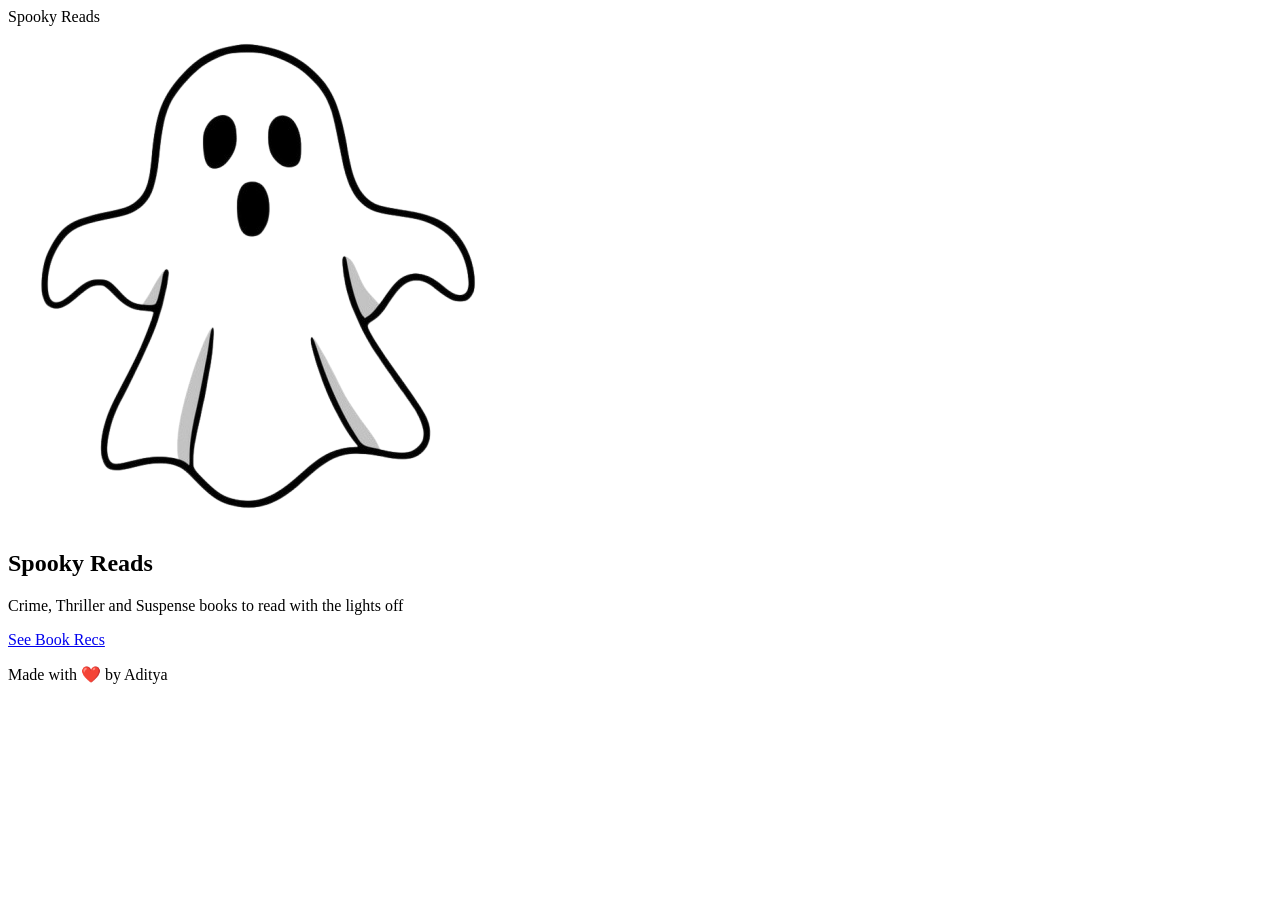
==== index.html @ c68295c8 "created home page" ====
<!DOCTYPE html>
<head>
    <title>Spooky Reads</title>
    <link rel="stylesheet" href="style.css">
</head>
<body>
    <nav class="navbar">
        <div class="logo">Spooky Reads</div>
    </nav>
    <section class="hero">
        <div class="hero-image">
            <img src="ghost.png">
        </div>
        <h1>Spooky Reads</h1>
        <p>Crime, Thriller and Suspense books to read with the lights off</p>
        <a href="books.html" class="main-button">See Book Recs</a>
    </section>
    <footer>
        <p>Made with ❤️ by Aditya</p>
    </footer>
</body>
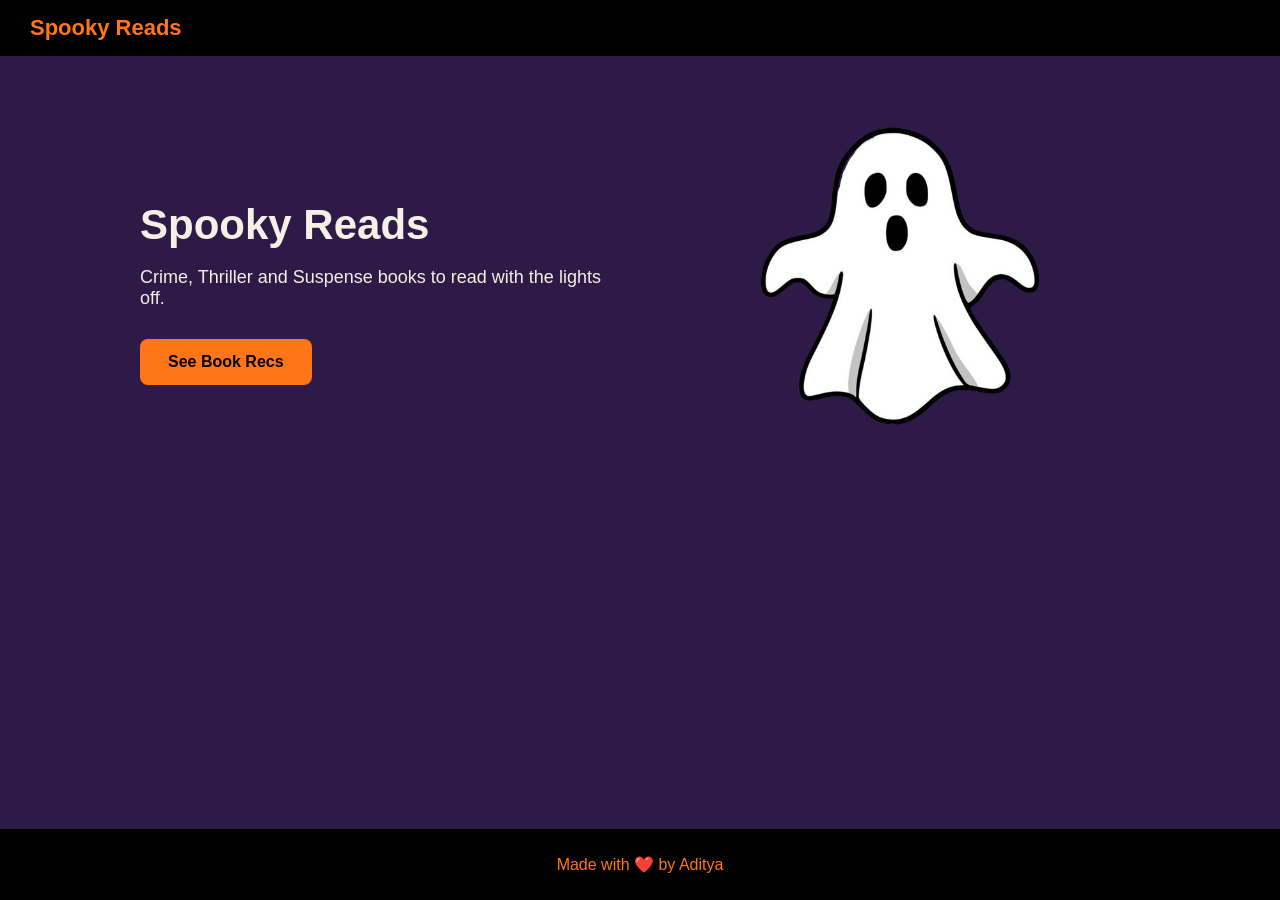
==== commit 688c409b: "changed ghost image and bg color of homepage" ====
--- a/index.html
+++ b/index.html
@@ -3,17 +3,21 @@
     <title>Spooky Reads</title>
     <link rel="stylesheet" href="style.css">
 </head>
-<body>
+<body class="home">
     <nav class="navbar">
         <div class="logo">Spooky Reads</div>
     </nav>
     <section class="hero">
+        <div class="hero-inner">
+        <div class="hero-text">
+            <h1>Spooky Reads</h1>
+            <p>Crime, Thriller and Suspense books to read with the lights off.</p>
+            <a href="books.html" class="main-button">See Book Recs</a>
+        </div>
         <div class="hero-image">
             <img src="ghost.png">
         </div>
-        <h1>Spooky Reads</h1>
-        <p>Crime, Thriller and Suspense books to read with the lights off</p>
-        <a href="books.html" class="main-button">See Book Recs</a>
+        </div>
     </section>
     <footer>
         <p>Made with ❤️ by Aditya</p>
--- a/style.css
+++ b/style.css
@@ -0,0 +1,159 @@
+body{
+    position: relative;
+    font-family: Arial, sans-serif;
+    background-color: #1a1a1a;
+    color: #f5f0e6;
+    margin: 0;
+    padding: 0;
+    min-height: 100vh;
+    display: flex;
+    flex-direction: column;
+}
+
+body.home{
+    background-color: #2e1a47;
+}
+
+.navbar{
+    display: flex;
+    justify-content: space-between;
+    align-items: center;
+    background-color: #000000;
+    padding: 15px 30px;
+}
+
+.logo{
+    font-weight: bold;
+    font-size: 22px;
+    color: #ff7518;
+    text-decoration: none;
+}
+
+.nav-link{
+    color: #ff7518;
+    text-decoration: none;
+    font-size: 16px;
+}
+
+.nav-link:hover{
+    text-decoration: underline;
+}
+
+.hero{
+    margin: 60px 0;
+}
+
+.hero-inner{
+    max-width: 1000px;
+    margin: 0 auto;
+    display: flex;
+    align-items: center;
+    justify-content: space-between;
+    gap: 40px;
+    flex-wrap: wrap;
+}
+
+.hero-text{
+    flex: 1;
+    min-width: 260px;
+    text-align: left;
+}
+
+.hero-image{
+    flex: 1;
+    min-width: 260px;
+    display: flex;
+    align-items: center;
+    justify-content: center;
+}
+
+.hero-image img{
+    max-width: 320px;
+    width: 100%;
+    height: auto;
+}
+
+.hero h1{
+    font-size: 42px;
+    margin-bottom: 10px;
+}
+
+.hero p{
+    font-size: 18px;
+    margin-bottom: 30px;
+}
+
+.main-button{
+    display: inline-block;
+    background-color: #ff7518;
+    color: #000000;
+    font-weight: bold;
+    padding: 14px 28px;
+    border-radius: 8px;
+    text-decoration: none;
+    font-size: 16px;
+}
+
+.main-button:hover{
+    background-color: #ff8c3a;
+}
+
+.page-title{
+    text-align: center;
+    margin-top: 40px;
+}
+
+.book-grid{
+    max-width: 1000px;
+    margin: 0 auto;
+    padding: 20px;
+    display: grid;
+    grid-template-columns: repeat(auto-fit, minmax(260px, 1fr));
+    gap: 20px;
+}
+
+.book-card{
+    background-color: #2e1a47;
+    border: 2px solid #ff7518;
+    border-radius: 8px;
+    padding: 20px;
+    text-align: center;
+}
+
+.book-cover{
+    width: 100%;
+    max-width: 180px;
+    height: auto;
+    border-radius: 4px;
+    margin-bottom: 15px;
+}
+
+.book-card h2{
+    margin: 5px 0 0;
+}
+
+.author{
+    font-style: italic;
+    color: #cfc7bb;
+    margin: 5px 0;
+}
+
+.stars{
+    color: #ff7518;
+    font-size: 18px;
+    margin-bottom: 10px;
+}
+
+.blurb{
+    font-size: 14px;
+    text-align: left;
+    line-height: 1.5;
+}
+
+footer{
+    text-align: center;
+    padding: 10px;
+    background-color: #000000;
+    color: #ff7518;
+    margin-top: auto;
+}
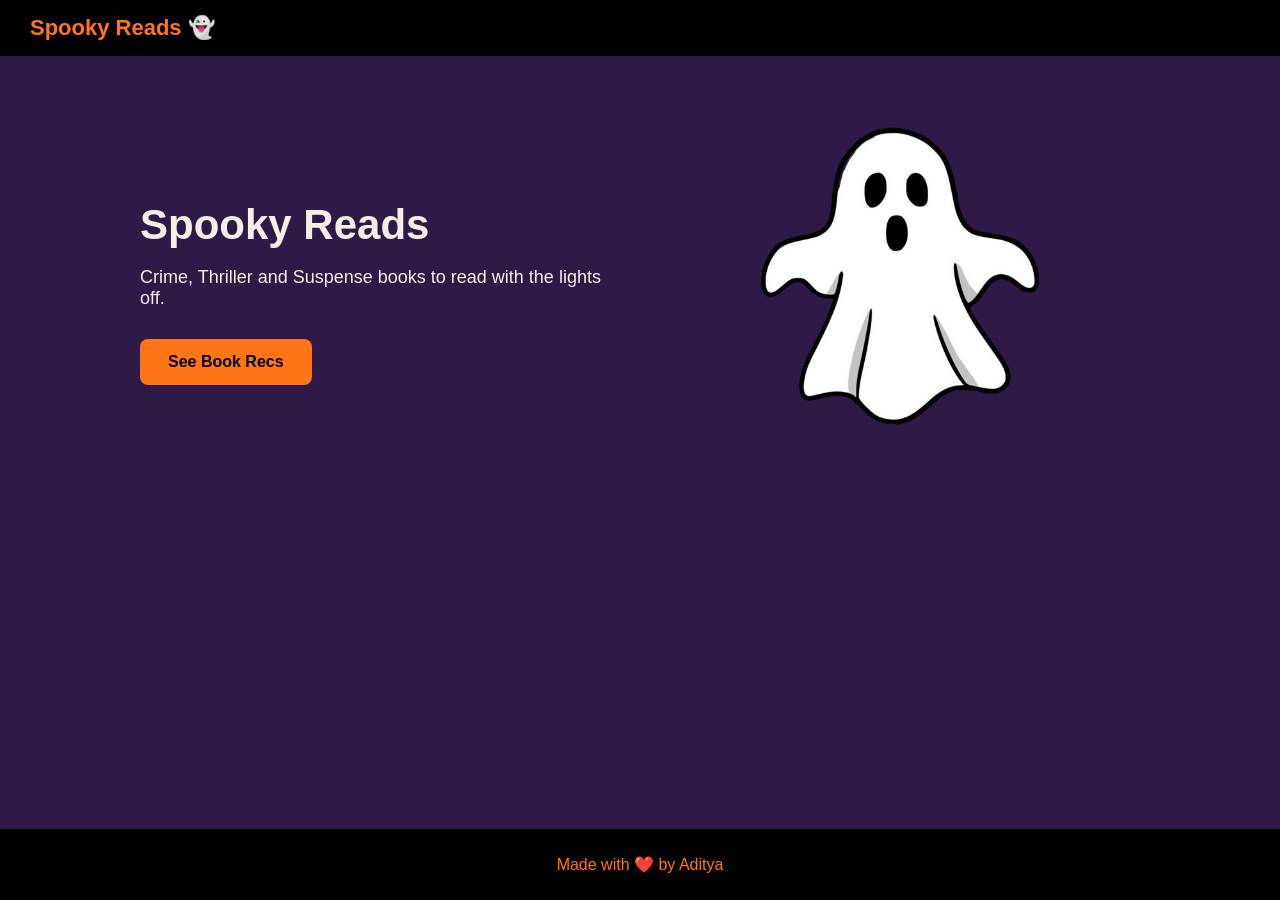
==== commit f4ea8454: "added emoji in logo" ====
--- a/index.html
+++ b/index.html
@@ -5,7 +5,7 @@
 </head>
 <body class="home">
     <nav class="navbar">
-        <div class="logo">Spooky Reads</div>
+        <div class="logo">Spooky Reads 👻</div>
     </nav>
     <section class="hero">
         <div class="hero-inner">
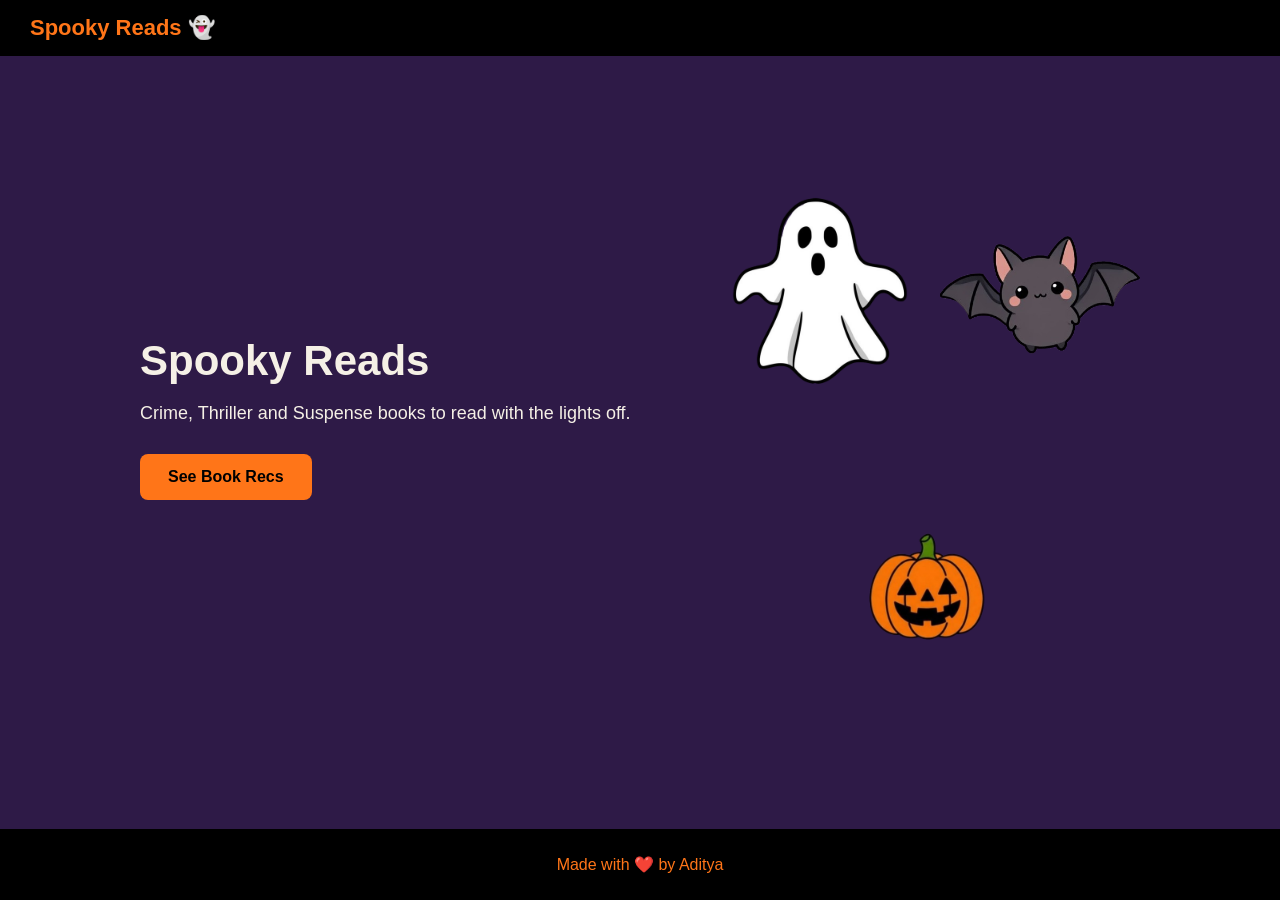
==== commit 40dcb426: "added more to homepage" ====
--- a/index.html
+++ b/index.html
@@ -15,7 +15,11 @@
             <a href="books.html" class="main-button">See Book Recs</a>
         </div>
         <div class="hero-image">
-            <img src="ghost.png">
+            <div class="hero-top-row">
+            <img src="ghost.png" class="hero-img">
+            <img src="bat.png" class="hero-img">
+            </div>
+            <img src="pumpkin.png" class="hero-img">
         </div>
         </div>
     </section>
--- a/style.css
+++ b/style.css
@@ -60,15 +60,20 @@
 }
 
 .hero-image{
-    flex: 1;
-    min-width: 260px;
+    display: flex;
+    flex-direction: column;
+    align-items: center;
+    gap: 20px;
+}
+
+.hero-top-row{
     display: flex;
     align-items: center;
-    justify-content: center;
+    gap: 20px;
 }
 
-.hero-image img{
-    max-width: 320px;
+.hero-img{
+    max-width: 200px;
     width: 100%;
     height: auto;
 }
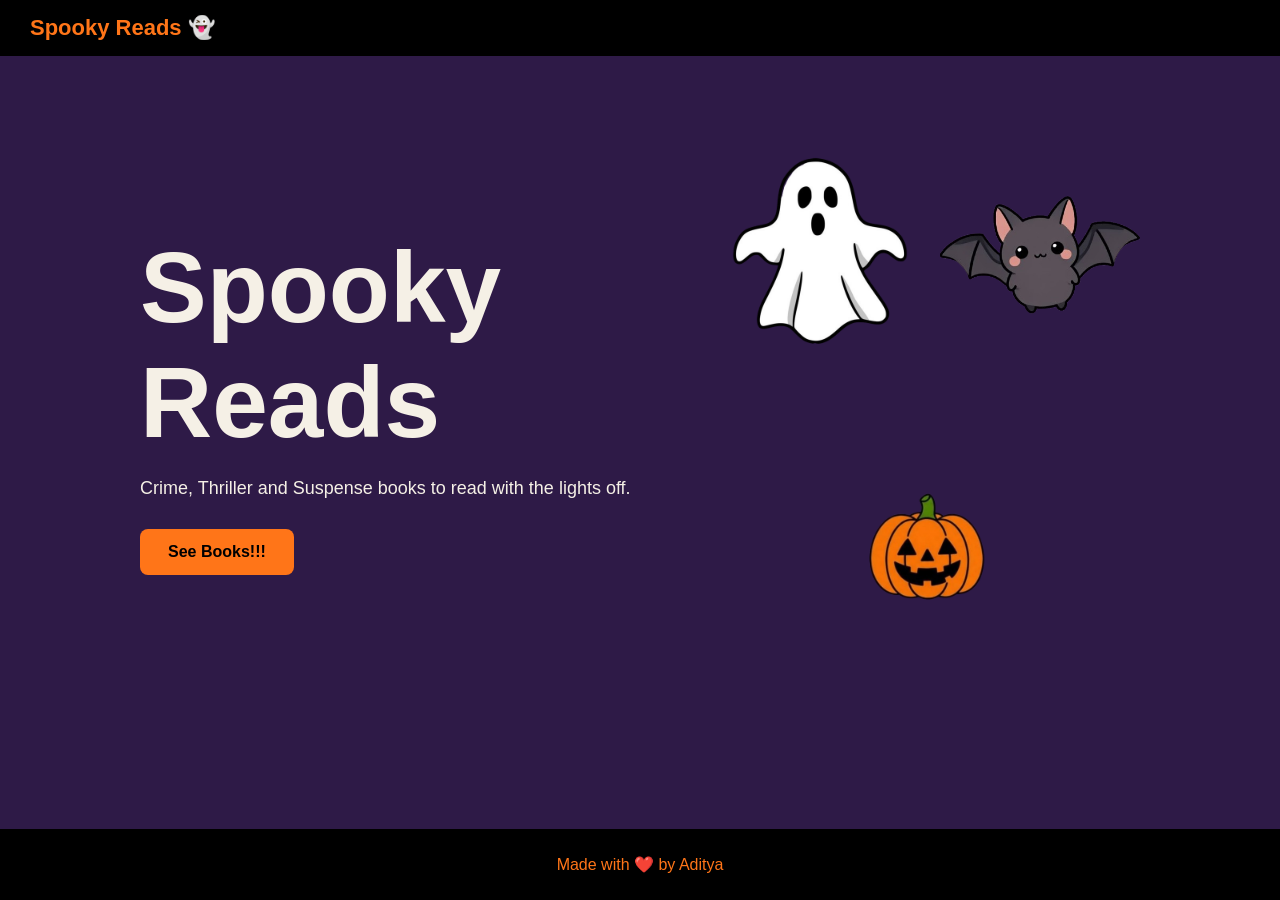
==== commit badc8aa5: "made few changes in style" ====
--- a/index.html
+++ b/index.html
@@ -12,7 +12,7 @@
         <div class="hero-text">
             <h1>Spooky Reads</h1>
             <p>Crime, Thriller and Suspense books to read with the lights off.</p>
-            <a href="books.html" class="main-button">See Book Recs</a>
+            <a href="books.html" class="main-button">See Books!!!</a>
         </div>
         <div class="hero-image">
             <div class="hero-top-row">
--- a/style.css
+++ b/style.css
@@ -40,7 +40,7 @@
 }
 
 .hero{
-    margin: 60px 0;
+    padding: 20px 20px 60px;
 }
 
 .hero-inner{
@@ -79,7 +79,7 @@
 }
 
 .hero h1{
-    font-size: 42px;
+    font-size: 100px;
     margin-bottom: 10px;
 }
 
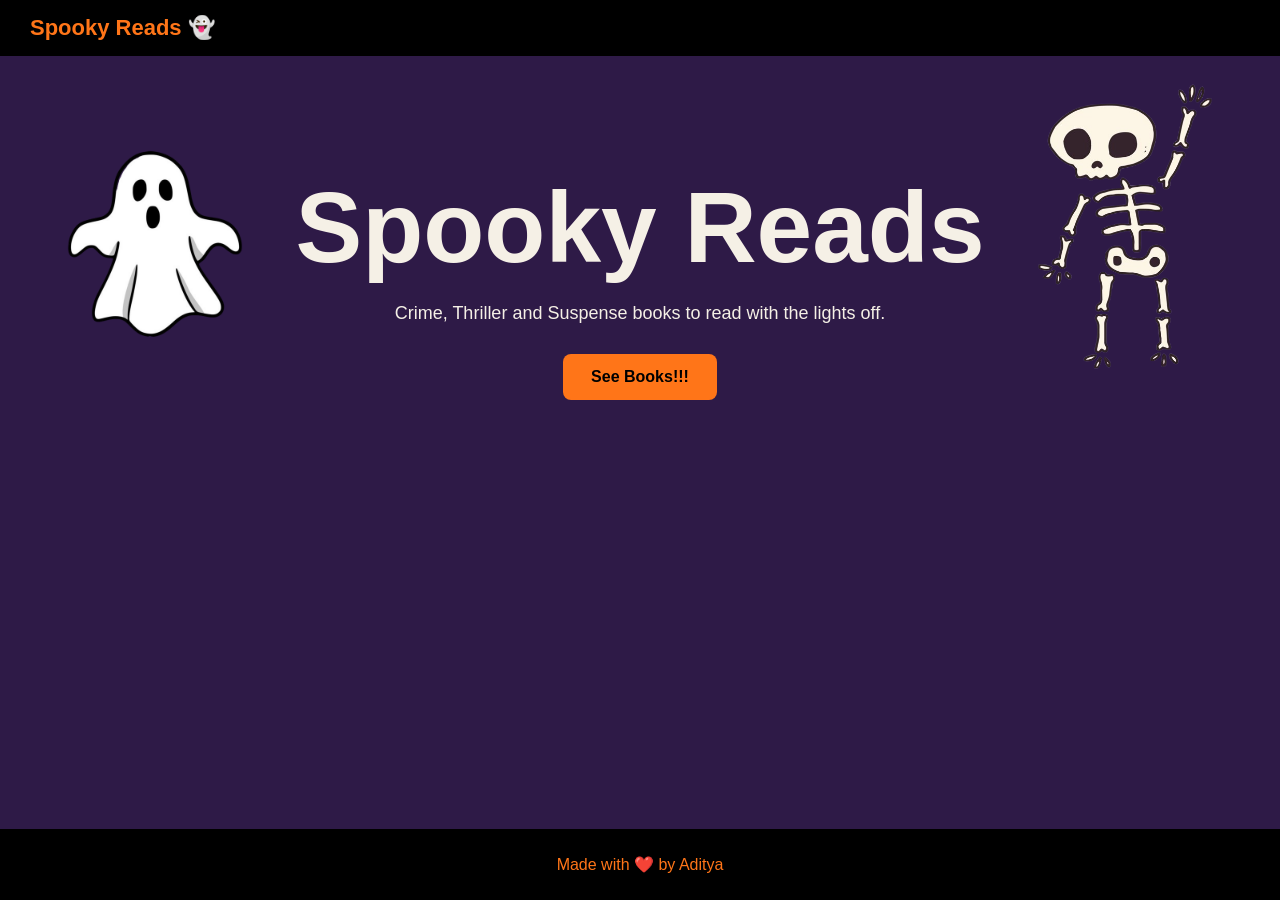
==== commit dbaddd25: "changed homepage layout" ====
--- a/index.html
+++ b/index.html
@@ -8,20 +8,13 @@
         <div class="logo">Spooky Reads 👻</div>
     </nav>
     <section class="hero">
-        <div class="hero-inner">
+        <img src="ghost.png" class="side-img">
         <div class="hero-text">
             <h1>Spooky Reads</h1>
             <p>Crime, Thriller and Suspense books to read with the lights off.</p>
             <a href="books.html" class="main-button">See Books!!!</a>
         </div>
-        <div class="hero-image">
-            <div class="hero-top-row">
-            <img src="ghost.png" class="hero-img">
-            <img src="bat.png" class="hero-img">
-            </div>
-            <img src="pumpkin.png" class="hero-img">
-        </div>
-        </div>
+            <img src="skeleton.png" class="side-img">
     </section>
     <footer>
         <p>Made with ❤️ by Aditya</p>
--- a/style.css
+++ b/style.css
@@ -41,38 +41,18 @@
 
 .hero{
     padding: 20px 20px 60px;
-}
-
-.hero-inner{
-    max-width: 1000px;
-    margin: 0 auto;
+    background-color: #2e1a47;
     display: flex;
     align-items: center;
-    justify-content: space-between;
+    justify-content: center;
     gap: 40px;
-    flex-wrap: wrap;
 }
 
 .hero-text{
-    flex: 1;
-    min-width: 260px;
-    text-align: left;
+    text-align: center;
 }
 
-.hero-image{
-    display: flex;
-    flex-direction: column;
-    align-items: center;
-    gap: 20px;
-}
-
-.hero-top-row{
-    display: flex;
-    align-items: center;
-    gap: 20px;
-}
-
-.hero-img{
+.side-img{
     max-width: 200px;
     width: 100%;
     height: auto;
